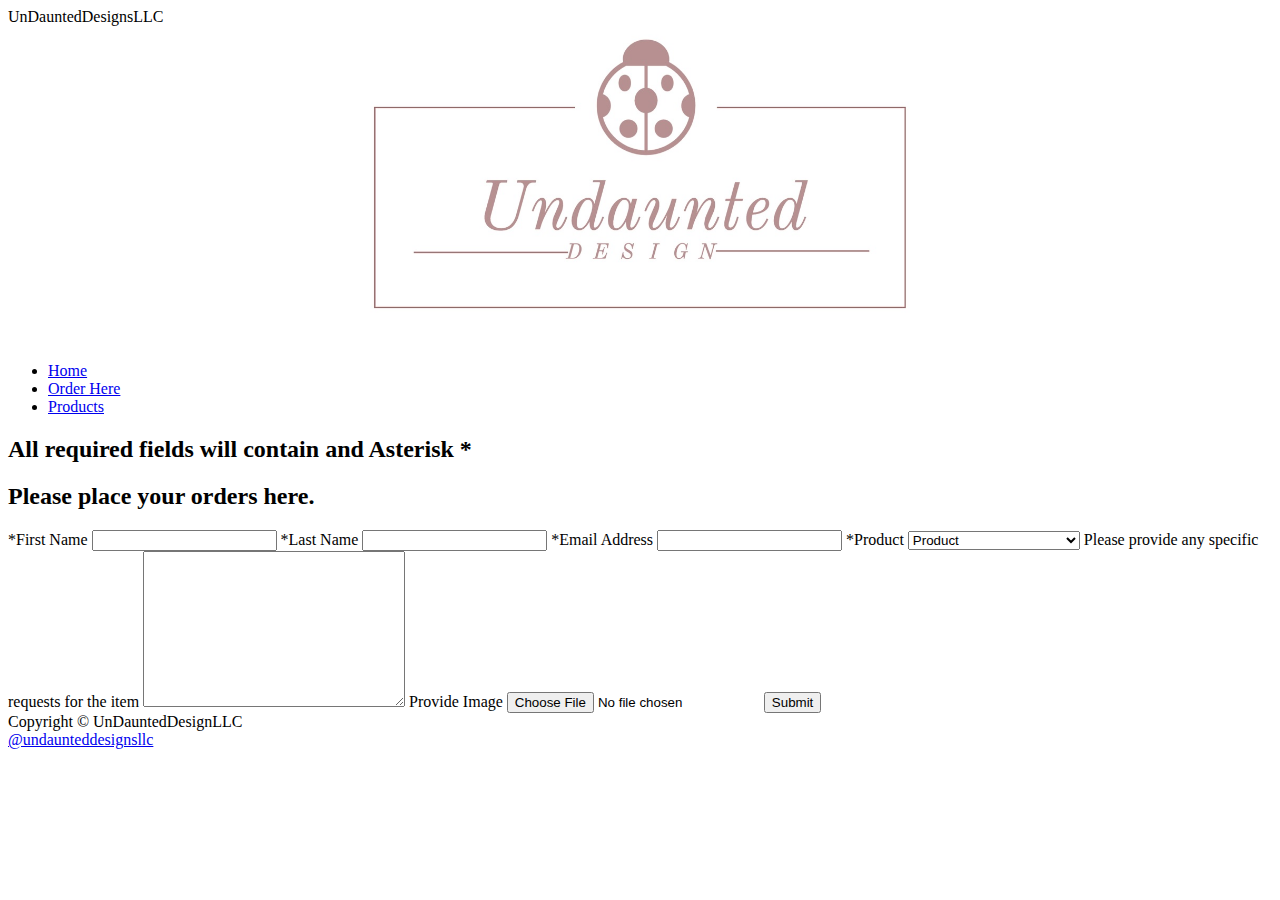
==== orders.html @ fc2df2a9 "Added files" ====
<!DOCTYPE html>
<html lang="en">

<head>
    <meta charset="UTF-8">
    <meta name="viewport" content="width=device-width, initial-scale=1.0">
    <title>UnDauntedDesignLLC Home</title>
    <link rel="stylesheet" href="Undaunted.css">
</head>

<body>
    <div id="wrapper">
        <header>
            UnDauntedDesignsLLC
        </header>
        <div>
            <img src="images/undaunted.jpg" style="width: 100%;" alt="Logo">
        </div>
        <nav>
            <ul>
                <li><a href="index.html">Home</a></li>
                <li><a href="orders.html">Order Here</a> </li>
                <li><a href="products.html">Products</a> </li>
            </ul>
        </nav>
        <main>
            <h2>All required fields will contain and Asterisk *</h2>

                <h2>Please place your orders here.</h2>
                <form action="https://webdevbasics.net/scripts/demo.php" method="post">
                    <Label for="myFName">*First Name</Label>
                    <input type="text" name="myFName" id="myFName" required="required">
                    <Label for="myLName">*Last Name</Label>
                    <input type="text" name="myLName" id="myLName" required="required">
                    <label for="myEmail">*Email Address</label>
                    <input type="email" name="myEmail" id="myEmail" required="required">
                    <label for="myProducts">*Product</label>
                    <select size="1" name="myProducts" id="myProducts" required="required">
                        <option >Product</option>
                        <option value="Tumbler20">Tumbler 20oz</option>
                        <option value="Tumbler30">Tumbler 30oz</option>
                        <option value="E_mug">Etched mug</option>
                        <option value="Libbey">Libbey Glass Cup</option>
                        <option value="mug">Mug</option>
                        <option value="Quince">Mis Quince Shot Glasses</option>
                        <option value="KeyChain">Mis Quince Key Chain</option>
                    </select>
                    <label for="myComments">Please provide any specific requests for the item </label>
                    <textarea name="myComments" id="myComments" cols="30" rows="10"></textarea>
                    <label for="myImage">Provide Image</label>
                    <input type="file" name="myIMage" id="myImage">
                    <input type="submit">
                </form>
        </main>
        <footer>
            Copyright &copy; UnDauntedDesignLLC
            <br>
            <a href="mailto:@undaunteddesignsllc">@undaunteddesignsllc</a>
        </footer>
    </div>
</body>

</html>
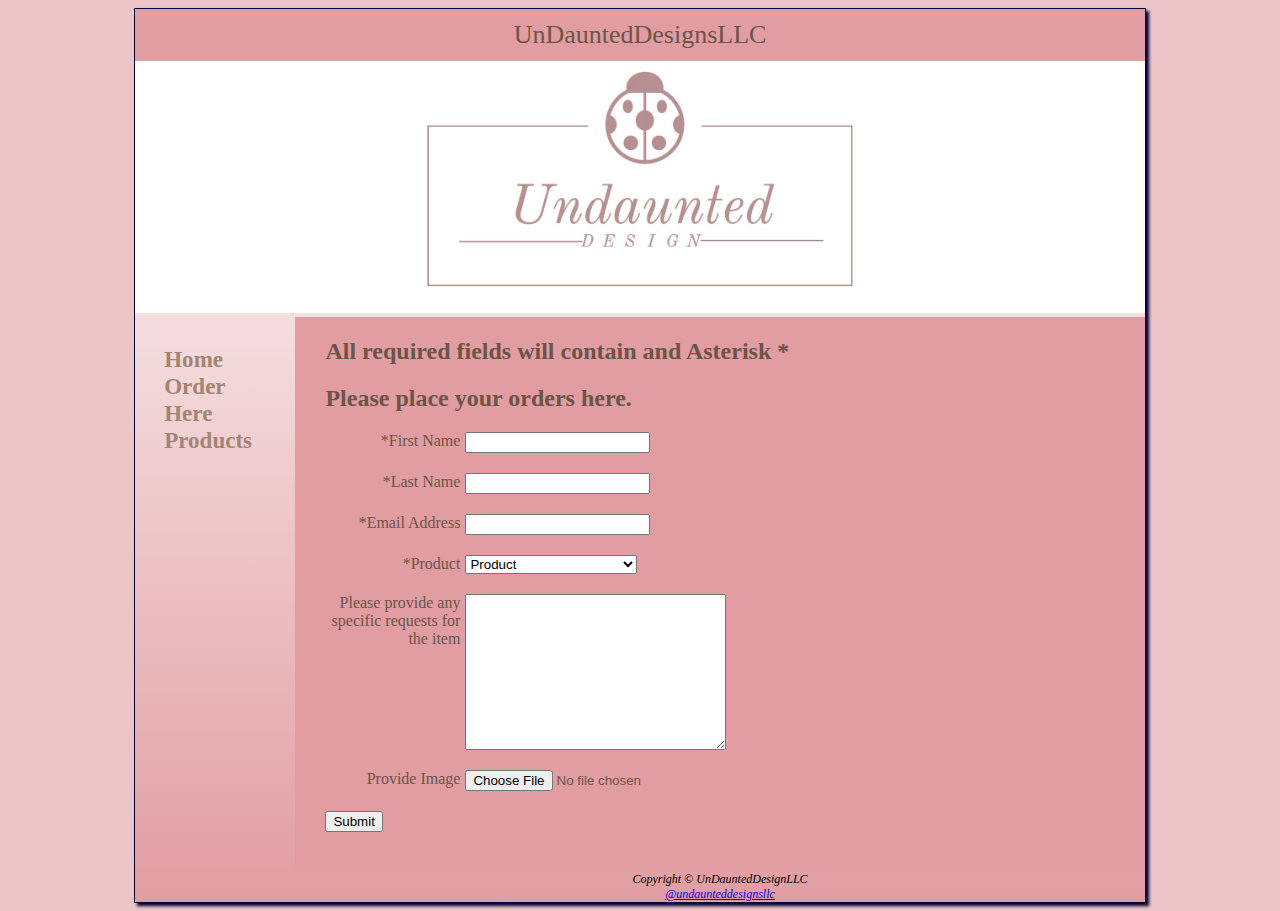
==== commit fe5153cc: "Update orders.html" ====
--- a/orders.html
+++ b/orders.html
@@ -5,7 +5,7 @@
     <meta charset="UTF-8">
     <meta name="viewport" content="width=device-width, initial-scale=1.0">
     <title>UnDauntedDesignLLC Home</title>
-    <link rel="stylesheet" href="Undaunted.css">
+    <link rel="stylesheet" href="undaunted.css">
 </head>
 
 <body>
@@ -60,4 +60,4 @@
     </div>
 </body>
 
-</html>+</html>
--- a/undaunted.css
+++ b/undaunted.css
@@ -0,0 +1,156 @@
+header {
+    text-align: center;
+    background-color: #e19da2;
+    ;
+    color: #6c5448;
+    line-height: 200%;
+    font-size: 26px;
+    font-family: Georgia, 'Times New Roman', Times, serif;
+}
+
+nav {
+
+    font-weight: bold;
+    padding: 1.5em;
+    font-size: 120%;
+    float: left;
+    width: 150px;
+
+
+}
+
+nav ul {
+    list-style-type: none;
+    margin: 0;
+    padding-left: 0;
+    font-size: 1.2em;
+}
+
+nav a {
+    text-decoration: none;
+    
+    
+    
+}
+
+nav a:link {
+    color: #a38575;
+    
+}
+
+nav a:hover {
+    color: red;
+    transition: 2s;
+}
+
+nav a:visited {
+    color: #6c5448;
+}
+
+main {
+    display: block;
+    padding: 1px 20px 20px 30px;
+    overflow: auto;
+    margin-left: 160px;
+    background-color: #e19da2;
+    font-family: Georgia, 'Times New Roman', Times, serif;
+    color: #6c5448;
+
+}
+
+label {
+    float: left;
+    display: block;
+    text-align: right;
+    width: 140px;
+    padding-right: 5px;
+}
+
+input,
+textarea,
+select {
+    display: block;
+    margin-bottom: 20px;
+}
+
+body {
+    background-color: #edc4c7;
+    height: 100%;
+}
+
+h3 {
+    font-family: Georgia, 'Times New Roman', Times, serif;
+    text-align: center;
+    color: #6c5448;
+}
+
+dt {
+    font-family: Georgia, 'Times New Roman', Times, serif;
+    font-weight: bold;
+    color: #6c5448;
+
+}
+
+dd {
+    font-family: Arial, Helvetica, sans-serif;
+    color: #8a6a5c;
+}
+
+footer {
+    font-size: 75%;
+    text-align: center;
+    font-style: italic;
+    font-family: Georgia, 'Times New Roman', Times, serif;
+    margin-left: 160px;
+}
+
+p {
+    font-family: Arial, Helvetica, sans-serif;
+    color: #6c5448;
+}
+
+hr {
+    border: 2px solid #000000;
+}
+
+table {
+    border: 2px solid #ffffff;
+    border-collapse: collapse;
+    margin-left: auto;
+    margin-right: auto;
+}
+
+td,
+th {
+    padding: .05em;
+    border: 2px solid #ffffff;
+    color: #4d3c33;
+    text-align: center;
+}
+
+tr:nth-of-type(odd) {
+    background-color: #f3d8da;
+}
+
+tr:nth-of-type(even) {
+    background-color: #d5767d;
+}
+
+#wrapper {
+    background-color: #e19da2;
+    min-width: 960px;
+    max-width: 2048px;
+    width: 80%;
+    box-shadow: 3px 3px 3px #000033;
+    margin-left: auto;
+    margin-right: auto;
+    border: 1px solid #000033;
+    background-image: linear-gradient(to bottom, #ffffff, #e19da2);
+    background-repeat: no-repeat;
+}
+.btn.hover{
+    transform: translateY(-10px);
+}
+* {
+    box-sizing: border-box;
+}